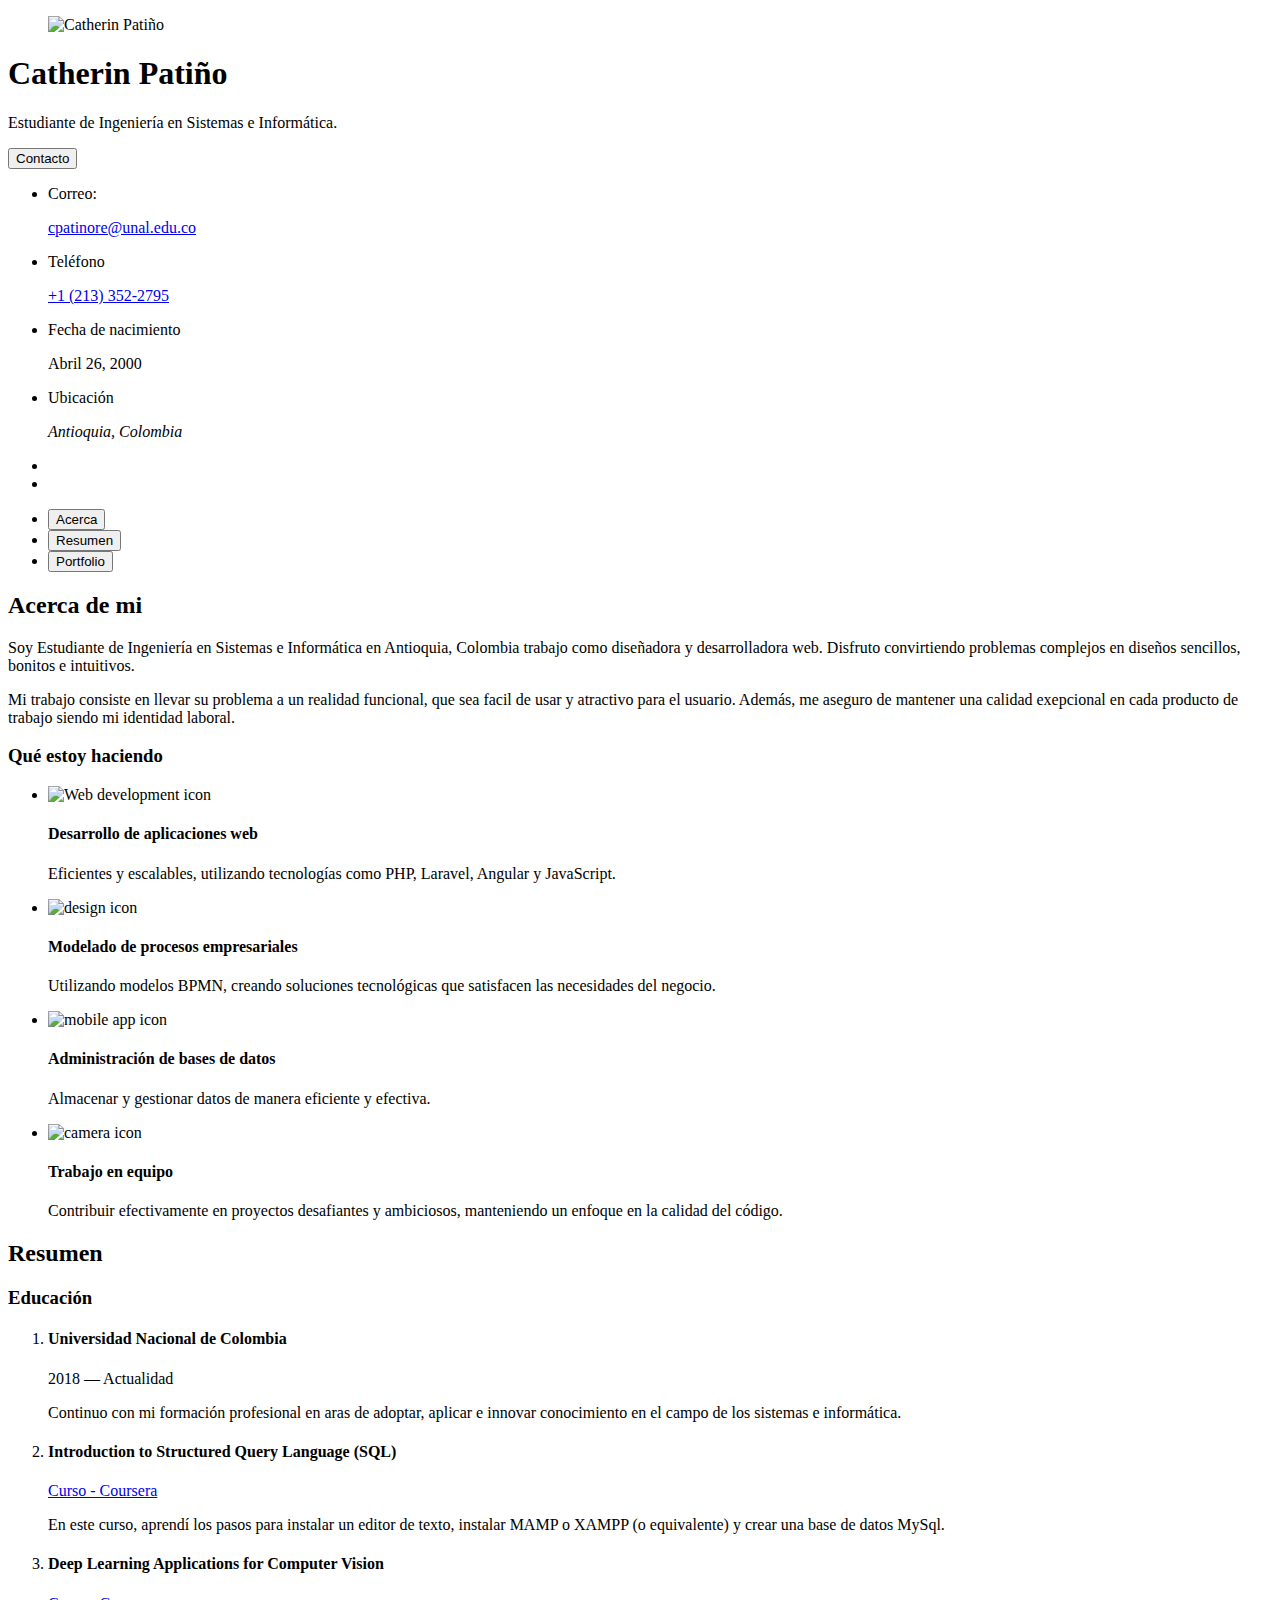
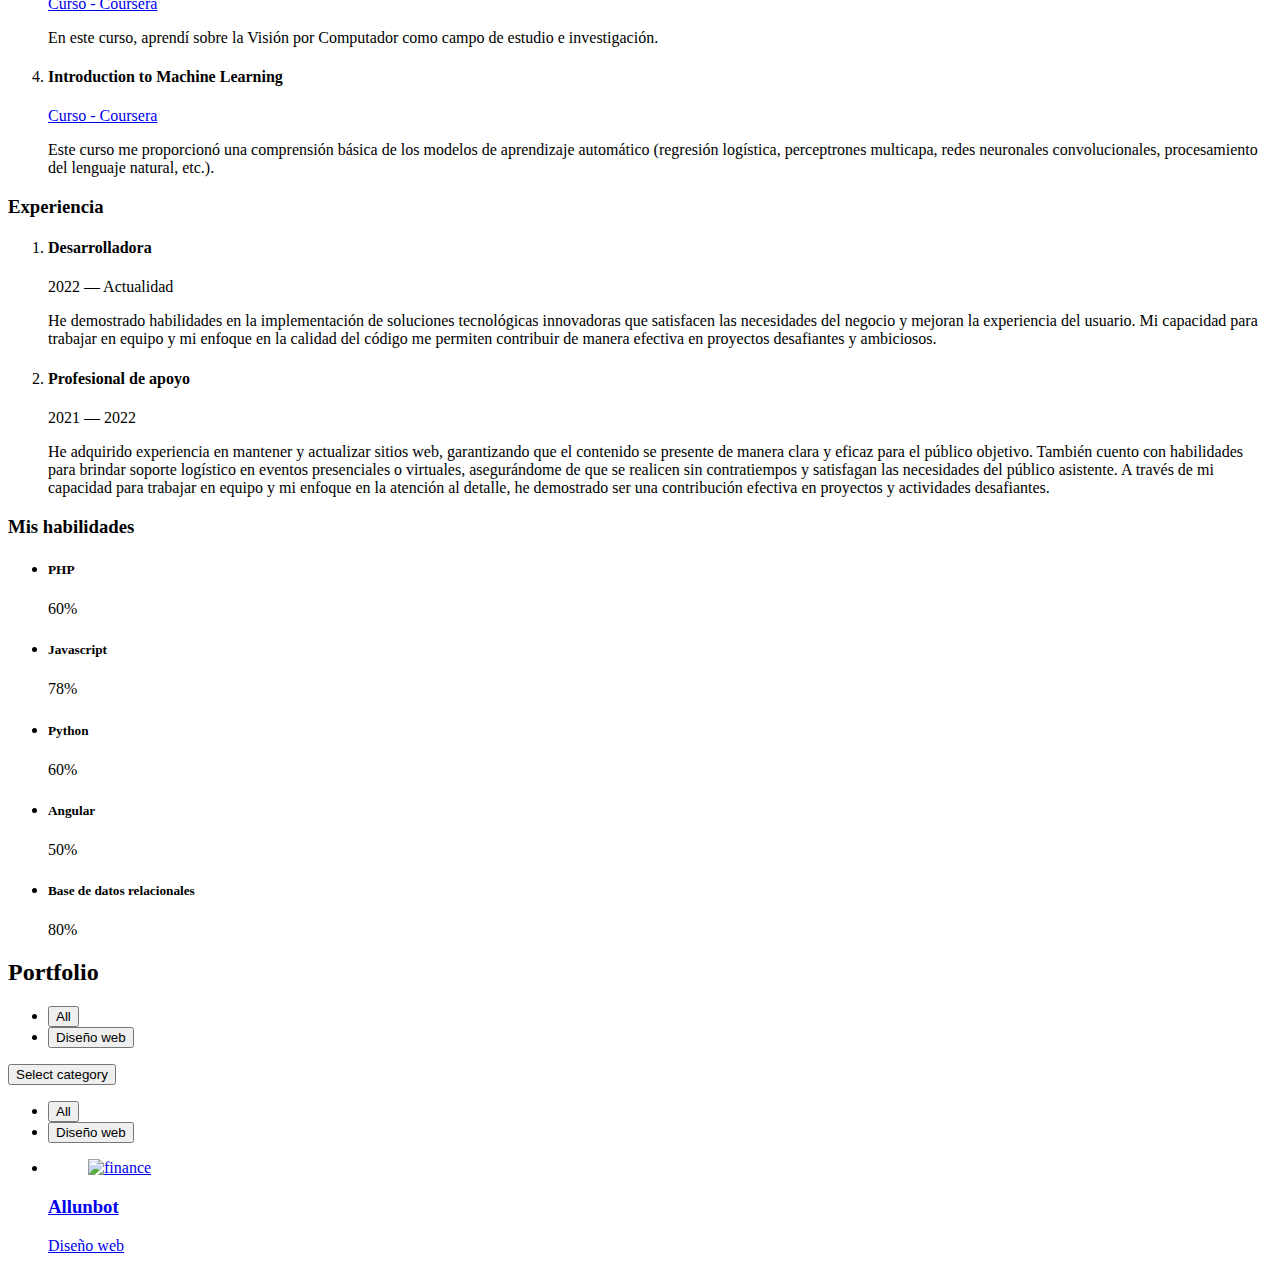
==== templates/index.html @ 5f471bc3 "deploy in server" ====
<!DOCTYPE html>
<html lang="en">
  <head>
    <meta charset="UTF-8" />
    <meta http-equiv="X-UA-Compatible" content="IE=edge" />
    <meta name="viewport" content="width=device-width, initial-scale=1.0" />
    <title>Catherin Patiño - Personal Portfolio</title>

    <!-- FAVICON -->
    <link
      rel="Shortcut Icon"
      href="./assets/images/logo.svg"
      type="image/x-icon"
    />

    <!-- STYLESHEET -->
    <link rel="stylesheet" href="./assets/css/style.css" />
    <link
      href="https://fonts.googleapis.com/css2?family=Poppins:wght@300;400;500;600&display=swap"
      rel="stylesheet"
    />
  </head>

  <body>
    <!--MAIN-->

    <main>
      <!--SIDEBAR-->

      <aside class="sidebar" data-sidebar>
        <div class="sidebar-info">
          <figure class="avatar-box">
            <img
              src="./assets/images/avatar-2.png"
              alt="Catherin Patiño"
              width="80"
            />
          </figure>

          <div class="info-content">
            <h1 class="name" title="Catherin Patiño">Catherin Patiño</h1>

            <p class="title">
              Estudiante de Ingeniería en Sistemas e Informática.
            </p>
          </div>

          <button class="info_more-btn" data-sidebar-btn>
            <span>Contacto</span>

            <ion-icon name="chevron-down"></ion-icon>
          </button>
        </div>

        <div class="sidebar-info_more">
          <div class="separator"></div>

          <ul class="contacts-list">
            <li class="contact-item">
              <div class="icon-box">
                <ion-icon name="mail-outline"></ion-icon>
              </div>

              <div class="contact-info">
                <p class="contact-title">Correo:</p>

                <a href="mailto:cpatinore@unal.edu.co" class="contact-link"
                  >cpatinore@unal.edu.co</a
                >
              </div>
            </li>

            <li class="contact-item">
              <div class="icon-box">
                <ion-icon name="phone-portrait-outline"></ion-icon>
              </div>

              <div class="contact-info">
                <p class="contact-title">Teléfono</p>

                <a href="tel:+12133522795" class="contact-link"
                  >+1 (213) 352-2795</a
                >
              </div>
            </li>

            <li class="contact-item">
              <div class="icon-box">
                <ion-icon name="calendar-outline"></ion-icon>
              </div>

              <div class="contact-info">
                <p class="contact-title">Fecha de nacimiento</p>

                <time datetime="1982-06-23">Abril 26, 2000</time>
              </div>
            </li>

            <li class="contact-item">
              <div class="icon-box">
                <ion-icon name="location-outline"></ion-icon>
              </div>

              <div class="contact-info">
                <p class="contact-title">Ubicación</p>

                <address>Antioquia, Colombia</address>
              </div>
            </li>
          </ul>

          <div class="separator"></div>

          <ul class="social-list">
            <li class="social-item">
              <a href="https://www.instagram.com/pat.cat_/" class="social-link">
                <ion-icon name="logo-instagram"></ion-icon>
              </a>
            </li>
            <li class="social-item">
              <a href="https://www.linkedin.com/in/catherin-pati%C3%B1o-restrepo-5919561a6" class="social-link">
                <ion-icon name="logo-linkedin"></ion-icon>
              </a>
            </li>
          </ul>
        </div>
      </aside>

      <div class="main-content">
        <!-- NAVBAR -->

        <nav class="navbar">
          <ul class="navbar-list">
            <li class="navbar-item">
              <button class="navbar-link active" data-nav-link>Acerca</button>
            </li>

            <li class="navbar-item">
              <button class="navbar-link" data-nav-link>Resumen</button>
            </li>

            <li class="navbar-item">
              <button class="navbar-link" data-nav-link>Portfolio</button>
            </li>
          </ul>
        </nav>

        <!-- ACERCA DE -->

        <article class="about active" data-page="acerca">
          <header>
            <h2 class="h2 article-title">Acerca de mi</h2>
          </header>

          <section class="about-text">
            <p>
              Soy Estudiante de Ingeniería en Sistemas e Informática en Antioquia, Colombia
              trabajo como diseñadora y desarrolladora web. Disfruto convirtiendo problemas complejos
              en diseños sencillos, bonitos e intuitivos.
            </p>

            <p>
              Mi trabajo consiste en llevar su problema a un realidad funcional, que sea
              facil de usar y atractivo para el usuario. Además, me aseguro de mantener una calidad
              exepcional en cada producto de trabajo siendo mi identidad laboral.
            </p>
          </section>

          <!--
          - service
        -->

          <section class="service">
            <h3 class="h3 service-title">Qué estoy haciendo</h3>

            <ul class="service-list">
              <li class="service-item">
                <div class="service-icon-box">
                  <img
                    src="./assets/images/icon-dev.svg"
                    alt="Web development icon"
                    width="40"
                  />
                </div>

                <div class="service-content-box">
                  <h4 class="h4 service-item-title">Desarrollo de aplicaciones web</h4>

                  <p class="service-item-text">
                    Eficientes y escalables, utilizando tecnologías como PHP, Laravel, Angular y JavaScript.
                  </p>
                </div>
              </li>

              <li class="service-item">
                <div class="service-icon-box">
                  <img
                    src="./assets/images/icon-design.svg
                "
                    alt="design icon"
                    width="40"
                  />
                </div>

                <div class="service-content-box">
                  <h4 class="h4 service-item-title">Modelado de procesos empresariales</h4>

                  <p class="service-item-text">
                    Utilizando modelos BPMN, creando soluciones tecnológicas que satisfacen las necesidades del negocio.
                  </p>
                </div>
              </li>

              <li class="service-item">
                <div class="service-icon-box">
                  <img
                    src="./assets/images/icon-server.png"
                    alt="mobile app icon"
                    width="40"
                  />
                </div>

                <div class="service-content-box">
                  <h4 class="h4 service-item-title">Administración de bases de datos</h4>

                  <p class="service-item-text">
                    Almacenar y gestionar datos de manera eficiente y efectiva.
                  </p>
                </div>
              </li>

              <li class="service-item">
                <div class="service-icon-box">
                  <img
                    src="./assets/images/icon-cooperation.png"
                    alt="camera icon"
                    width="40"
                  />
                </div>

                <div class="service-content-box">
                  <h4 class="h4 service-item-title">Trabajo en equipo</h4>

                  <p class="service-item-text">
                    Contribuir efectivamente en proyectos desafiantes y ambiciosos, manteniendo un enfoque en la calidad del código.
                  </p>
                </div>
              </li>
            </ul>
          </section>
        </article>

        <!-- RESUME -->

        <article class="resume" data-page="resumen">
          <header>
            <h2 class="h2 article-title">Resumen</h2>
          </header>

          <section class="timeline">
            <div class="title-wrapper">
              <div class="icon-box">
                <ion-icon name="book-outline"></ion-icon>
              </div>

              <h3 class="h3">Educación</h3>
            </div>

            <ol class="timeline-list">
              <li class="timeline-item">
                <h4 class="h4 timeline-item-title">
                  Universidad Nacional de Colombia
                </h4>

                <span>2018 — Actualidad</span>

                <p class="timeline-text">
                  Continuo con mi formación profesional en aras de
                  adoptar, aplicar e innovar conocimiento en el campo de los
                  sistemas e informática.
                </p>
              </li>

              <li class="timeline-item">
                <h4 class="h4 timeline-item-title">
                  Introduction to Structured Query Language (SQL)
                </h4>

                <span
                  ><a
                    href="https://coursera.org/share/6b09947de8253cac88f4b9ebf521f932"
                    target="_blank"
                    >Curso - Coursera</a
                  ></span
                >

                <p class="timeline-text">
                  En este curso, aprendí los pasos para instalar un editor de
                  texto, instalar MAMP o XAMPP (o equivalente) y crear una base
                  de datos MySql.
                </p>
              </li>

              <li class="timeline-item">
                <h4 class="h4 timeline-item-title">
                  Deep Learning Applications for Computer Vision
                </h4>

                <span
                  ><a
                    href="https://coursera.org/share/39a87583a2c61ade7b3722d362a70bce"
                    target="_blank"
                    >Curso - Coursera</a
                  ></span
                >

                <p class="timeline-text">
                  En este curso, aprendí sobre la Visión por Computador como campo de estudio e investigación.
                </p>
              </li>

              <li class="timeline-item">
                <h4 class="h4 timeline-item-title">
                  Introduction to Machine Learning
                </h4>

                <span
                  ><a
                    href="https://coursera.org/share/c4963ddd8d948efc4513dc1e665dfcff"
                    target="_blank"
                    >Curso - Coursera</a
                  ></span
                >

                <p class="timeline-text">
                  Este curso me proporcionó una comprensión básica de los modelos de aprendizaje automático (regresión logística, perceptrones multicapa, redes neuronales convolucionales, procesamiento del lenguaje natural, etc.).
                </p>
              </li>

            </ol>
          </section>

          <section class="timeline">
            <div class="title-wrapper">
              <div class="icon-box">
                <ion-icon name="book-outline"></ion-icon>
              </div>

              <h3 class="h3">Experiencia</h3>
            </div>

            <ol class="timeline-list">
              <li class="timeline-item">
                <h4 class="h4 timeline-item-title">Desarrolladora</h4>

                <span>2022 — Actualidad</span>

                <p class="timeline-text">
                  He demostrado habilidades en la implementación de soluciones tecnológicas innovadoras que satisfacen las necesidades del negocio y mejoran la experiencia del usuario. Mi capacidad para trabajar en equipo y mi enfoque en la calidad del código me permiten contribuir de manera efectiva en proyectos desafiantes y ambiciosos.
                </p>
              </li>

              <li class="timeline-item">
                <h4 class="h4 timeline-item-title">Profesional de apoyo</h4>

                <span>2021 — 2022</span>

                <p class="timeline-text">
                  He adquirido experiencia en mantener y actualizar sitios web, garantizando que el contenido se presente de manera clara y eficaz para el público objetivo. También cuento con habilidades para brindar soporte logístico en eventos presenciales o virtuales, asegurándome de que se realicen sin contratiempos y satisfagan las necesidades del público asistente. A través de mi capacidad para trabajar en equipo y mi enfoque en la atención al detalle, he demostrado ser una contribución efectiva en proyectos y actividades desafiantes.
                </p>
              </li>

            </ol>
          </section>

          <section class="skill">
            <h3 class="h3 skills-title">Mis habilidades</h3>

            <ul class="skills-list content-card">
              <li class="skills-item">
                <div class="title-wrapper">
                  <h5 class="h5">PHP</h5>
                  <data value="60">60%</data>
                </div>

                <div class="skill-progress-bg">
                  <div class="skill-progress-fill" style="width: 60%"></div>
                </div>
              </li>

              <li class="skills-item">
                <div class="title-wrapper">
                  <h5 class="h5">Javascript</h5>
                  <data value="78">78%</data>
                </div>

                <div class="skill-progress-bg">
                  <div class="skill-progress-fill" style="width: 78%"></div>
                </div>
              </li>

              <li class="skills-item">
                <div class="title-wrapper">
                  <h5 class="h5">Python</h5>
                  <data value="60">60%</data>
                </div>

                <div class="skill-progress-bg">
                  <div class="skill-progress-fill" style="width: 60%"></div>
                </div>
              </li>

              <li class="skills-item">
                <div class="title-wrapper">
                  <h5 class="h5">Angular</h5>
                  <data value="50">50%</data>
                </div>

                <div class="skill-progress-bg">
                  <div class="skill-progress-fill" style="width: 50%"></div>
                </div>
              </li>

              <li class="skills-item">
                <div class="title-wrapper">
                  <h5 class="h5">Base de datos relacionales</h5>
                  <data value="80">80%</data>
                </div>

                <div class="skill-progress-bg">
                  <div class="skill-progress-fill" style="width: 90%"></div>
                </div>
              </li>

              
            </ul>
          </section>
        </article>

        <!-- Portafolio -->

        <article class="portfolio" data-page="portfolio">
          <header>
            <h2 class="h2 article-title">Portfolio</h2>
          </header>

          <section class="projects">
            <ul class="filter-list">
              <li class="filter-item">
                <button class="active" data-filter-btn>All</button>
              </li>

              <li class="filter-item">
                <button data-filter-btn>Diseño web</button>
              </li>

              <!-- <li class="filter-item">
                <button data-filter-btn>Applications</button>
              </li>

              <li class="filter-item">
                <button data-filter-btn>Web development</button>
              </li> -->
            </ul>

            <div class="filter-select-box">
              <button class="filter-select" data-select>
                <div class="select-value" data-selecct-value>
                  Select category
                </div>

                <div class="select-icon">
                  <ion-icon name="chevron-down"></ion-icon>
                </div>
              </button>

              <ul class="select-list">
                <li class="select-item">
                  <button data-select-item>All</button>
                </li>

                <li class="select-item">
                  <button data-select-item>Diseño web</button>
                </li>

              </ul>
            </div>

            <ul class="project-list">
              <li
                class="project-item active"
                data-filter-item
                data-category="diseño web"
              >
                <a href="https://allunbot.onrender.com/">
                  <figure class="project-img">
                    <div class="project-item-icon-box">
                      <ion-icon name="eye-outline"></ion-icon>
                    </div>

                    <img
                      src="./assets/images/project-1.png"
                      alt="finance"
                      loading="lazy"
                    />
                  </figure>

                  <h3 class="project-title">Allunbot</h3>

                  <p class="project-category">Diseño web</p>
                </a>
              </li>

              
            </ul>
          </section>
        </article>

      </div>
    </main>

    <!--
    - custom js link
  -->
    <script src="./assets/js/script.js"></script>

    <!--
    - ionicon link
  -->
    <script
      type="module"
      src="https://unpkg.com/ionicons@5.5.2/dist/ionicons/ionicons.esm.js"
    ></script>
    <script
      nomodule
      src="https://unpkg.com/ionicons@5.5.2/dist/ionicons/ionicons.js"
    ></script>
  </body>
</html>
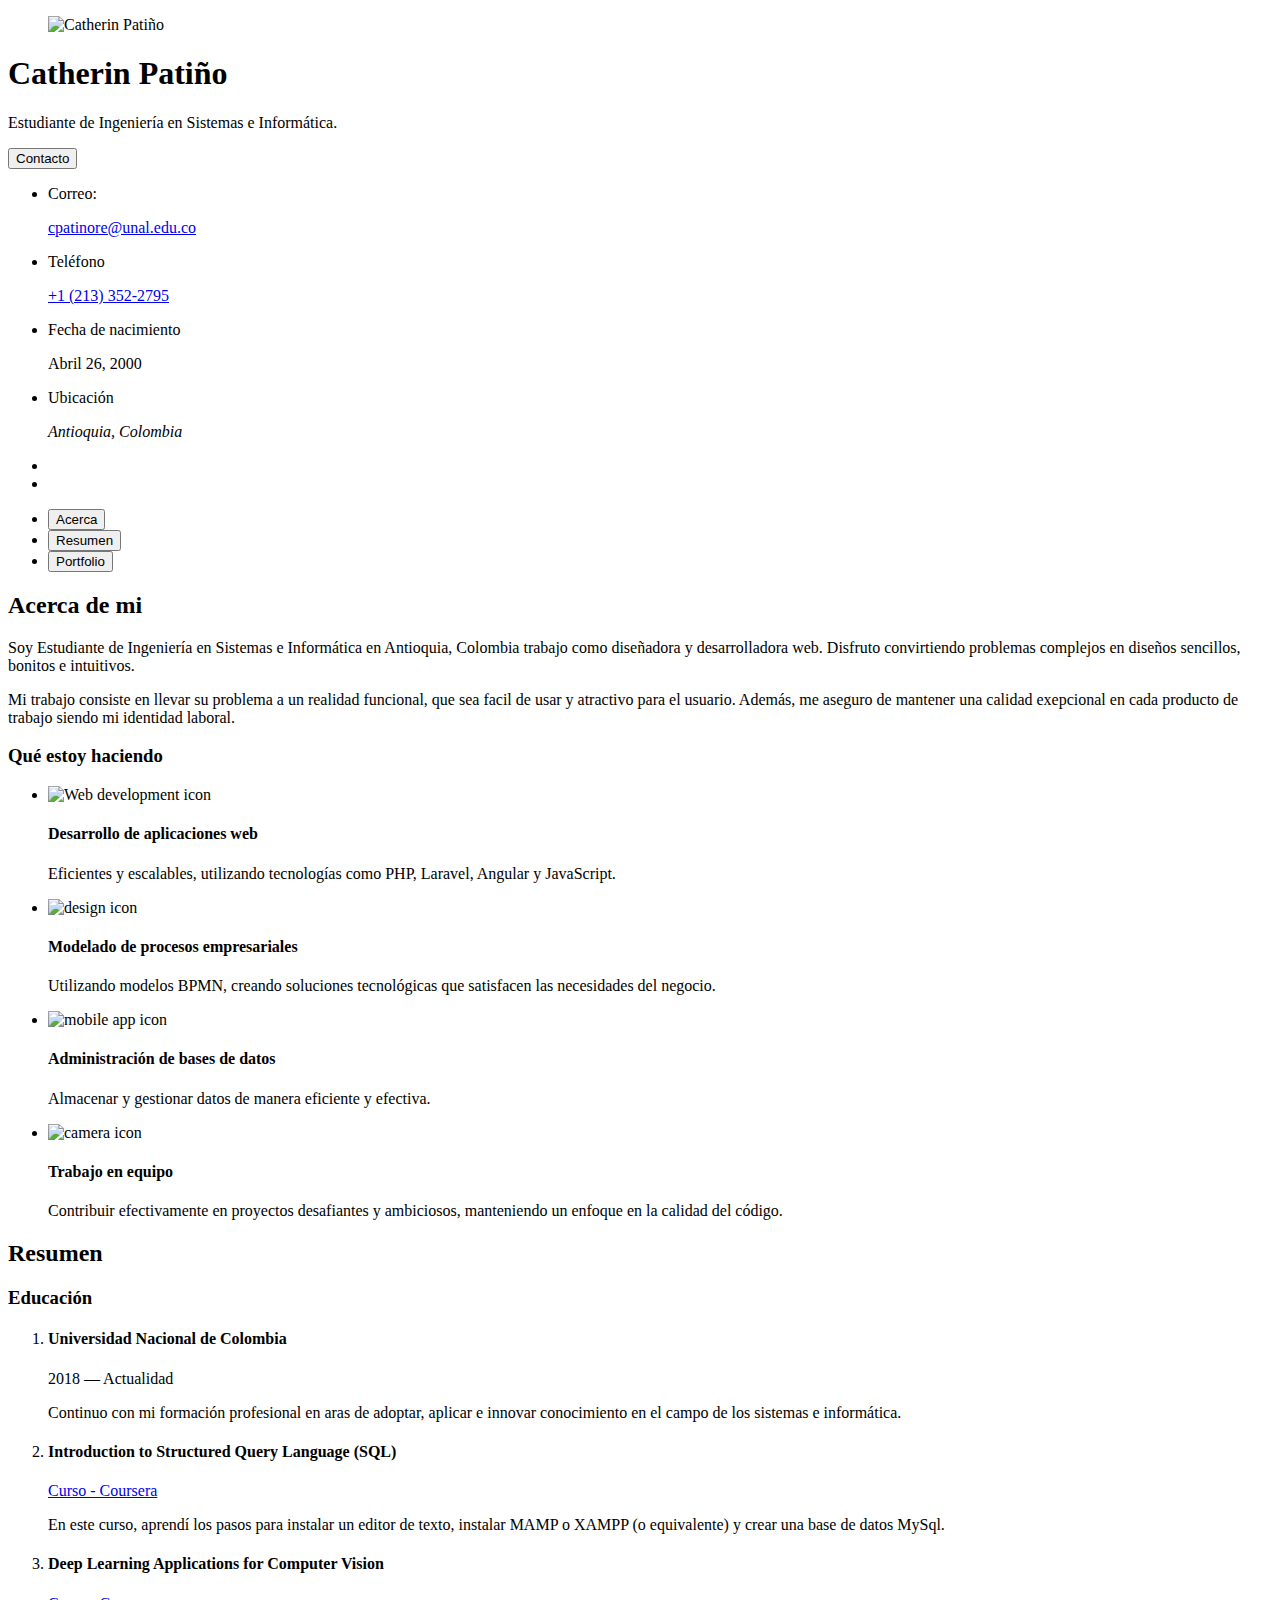
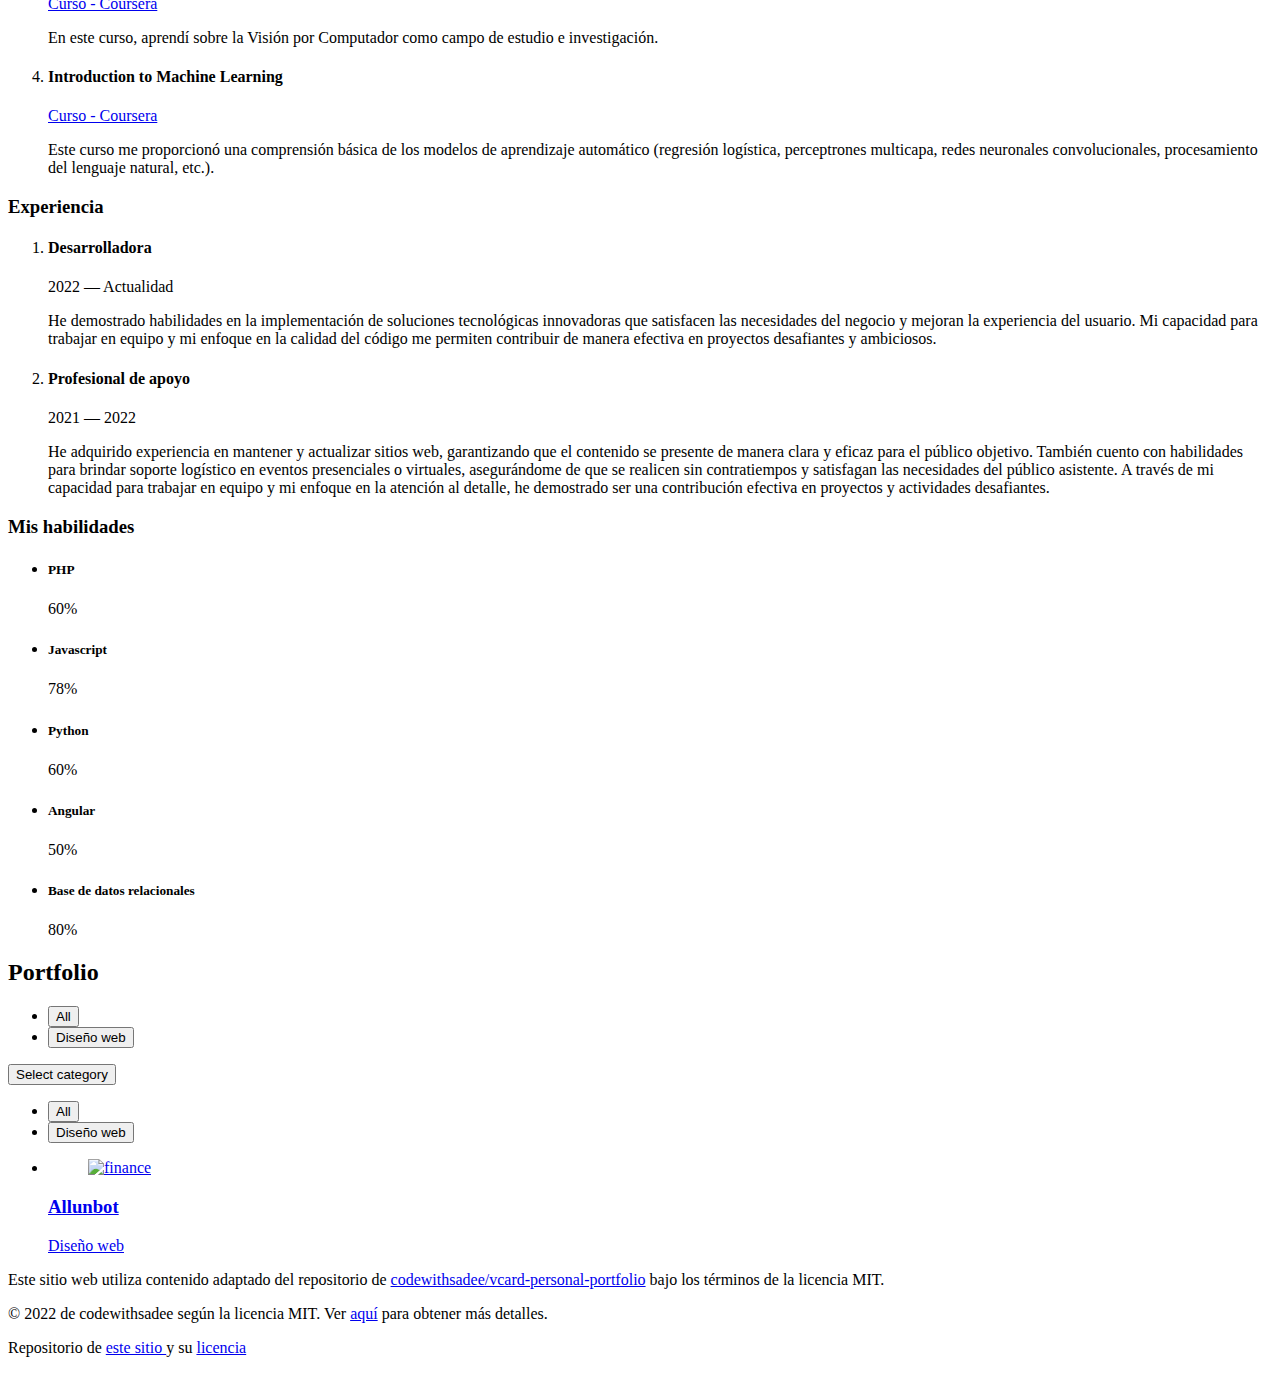
==== commit 1406e5c3: "add derechos de autor" ====
--- a/templates/index.html
+++ b/templates/index.html
@@ -518,6 +518,23 @@
 
       </div>
     </main>
+    <div class="footer">
+      <div>
+        <p>
+          Este sitio web utiliza contenido adaptado del repositorio de 
+          <a href="https://github.com/codewithsadee/vcard-personal-portfolio">codewithsadee/vcard-personal-portfolio</a>
+          bajo los términos de la licencia MIT.
+        </p>
+        
+        <p>
+          © 2022 de codewithsadee según la licencia MIT.
+          Ver <a href="https://github.com/codewithsadee/vcard-personal-portfolio/blob/master/LICENSE">aquí</a> para obtener más detalles.
+        </p>
+      </div>
+      <div>
+        <p>Repositorio de <a href="https://github.com/cpatinore/website/blob/master/LICENSE" target="_blank">este sitio </a> y su <a href="https://github.com/codewithsadee/vcard-personal-portfolio/blob/master/LICENSE" target="_blank">licencia</a></p>
+      </div>
+    </div>
 
     <!--
     - custom js link
